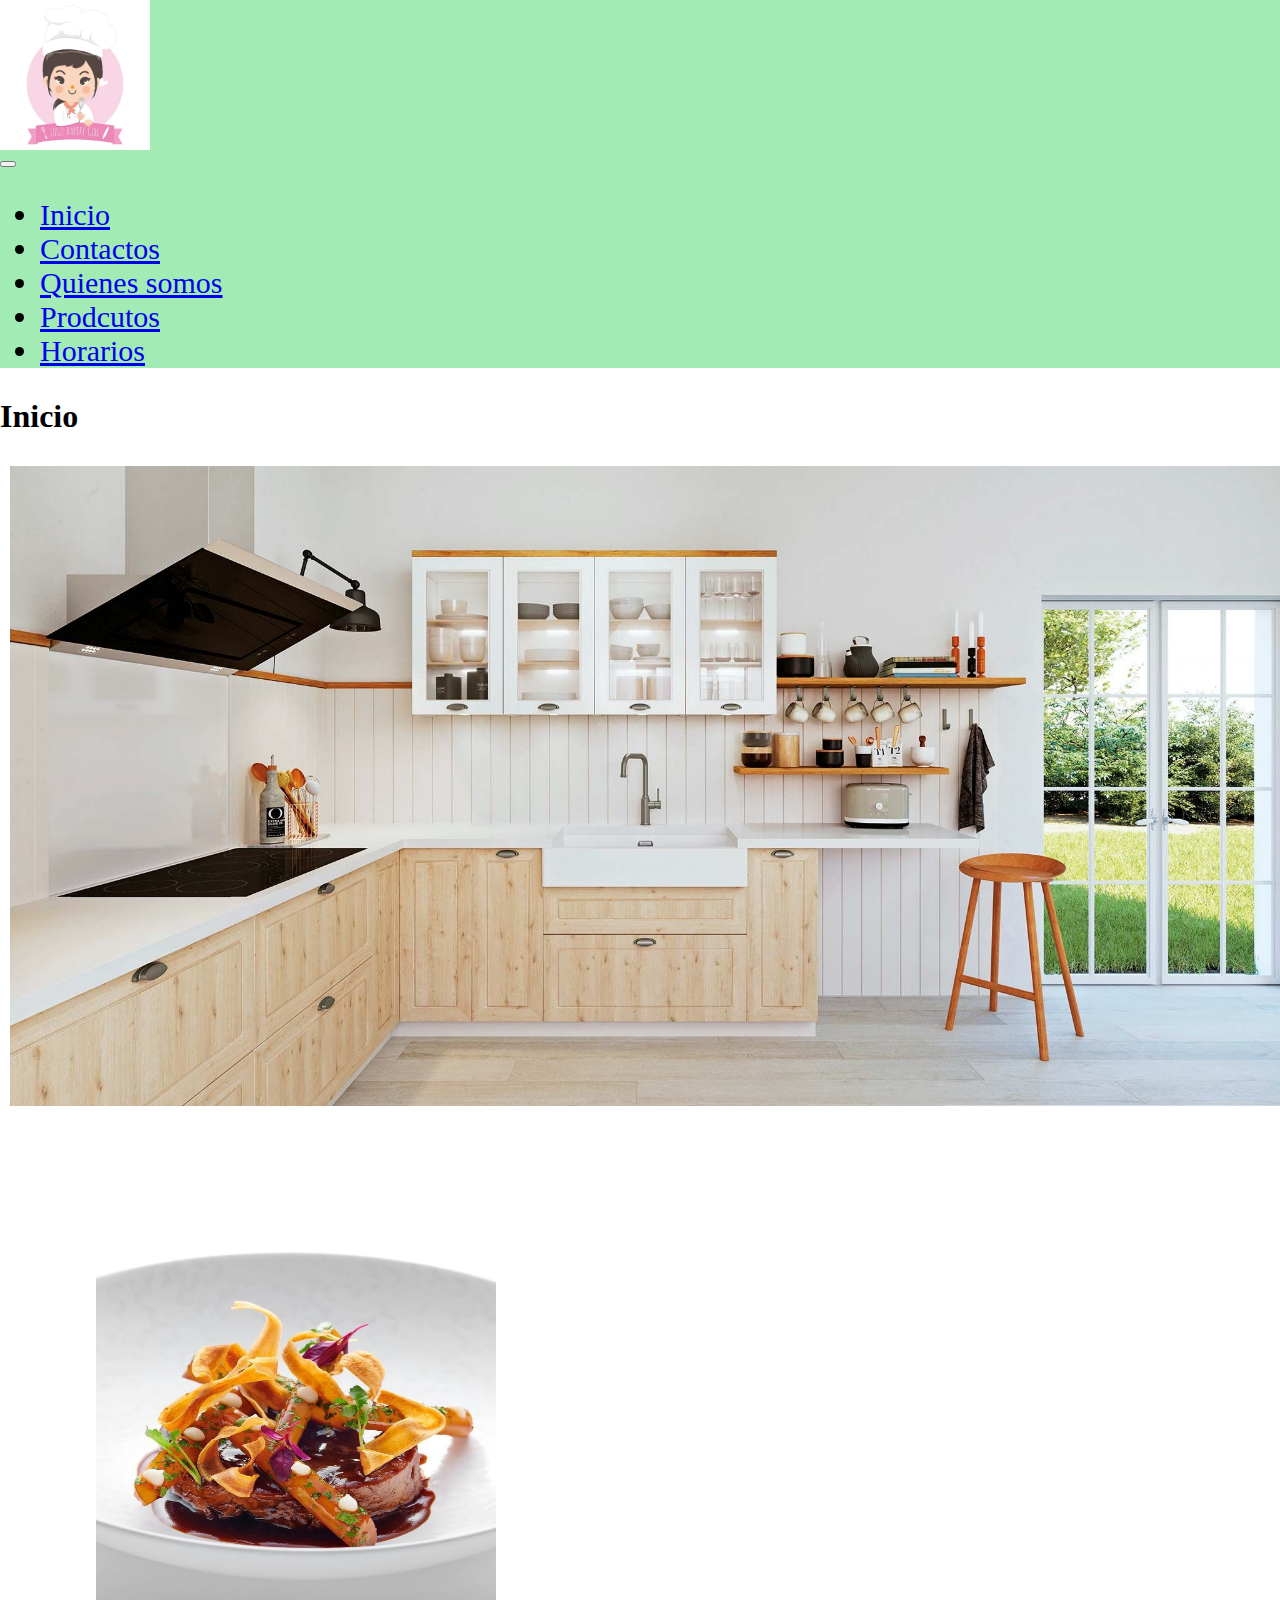
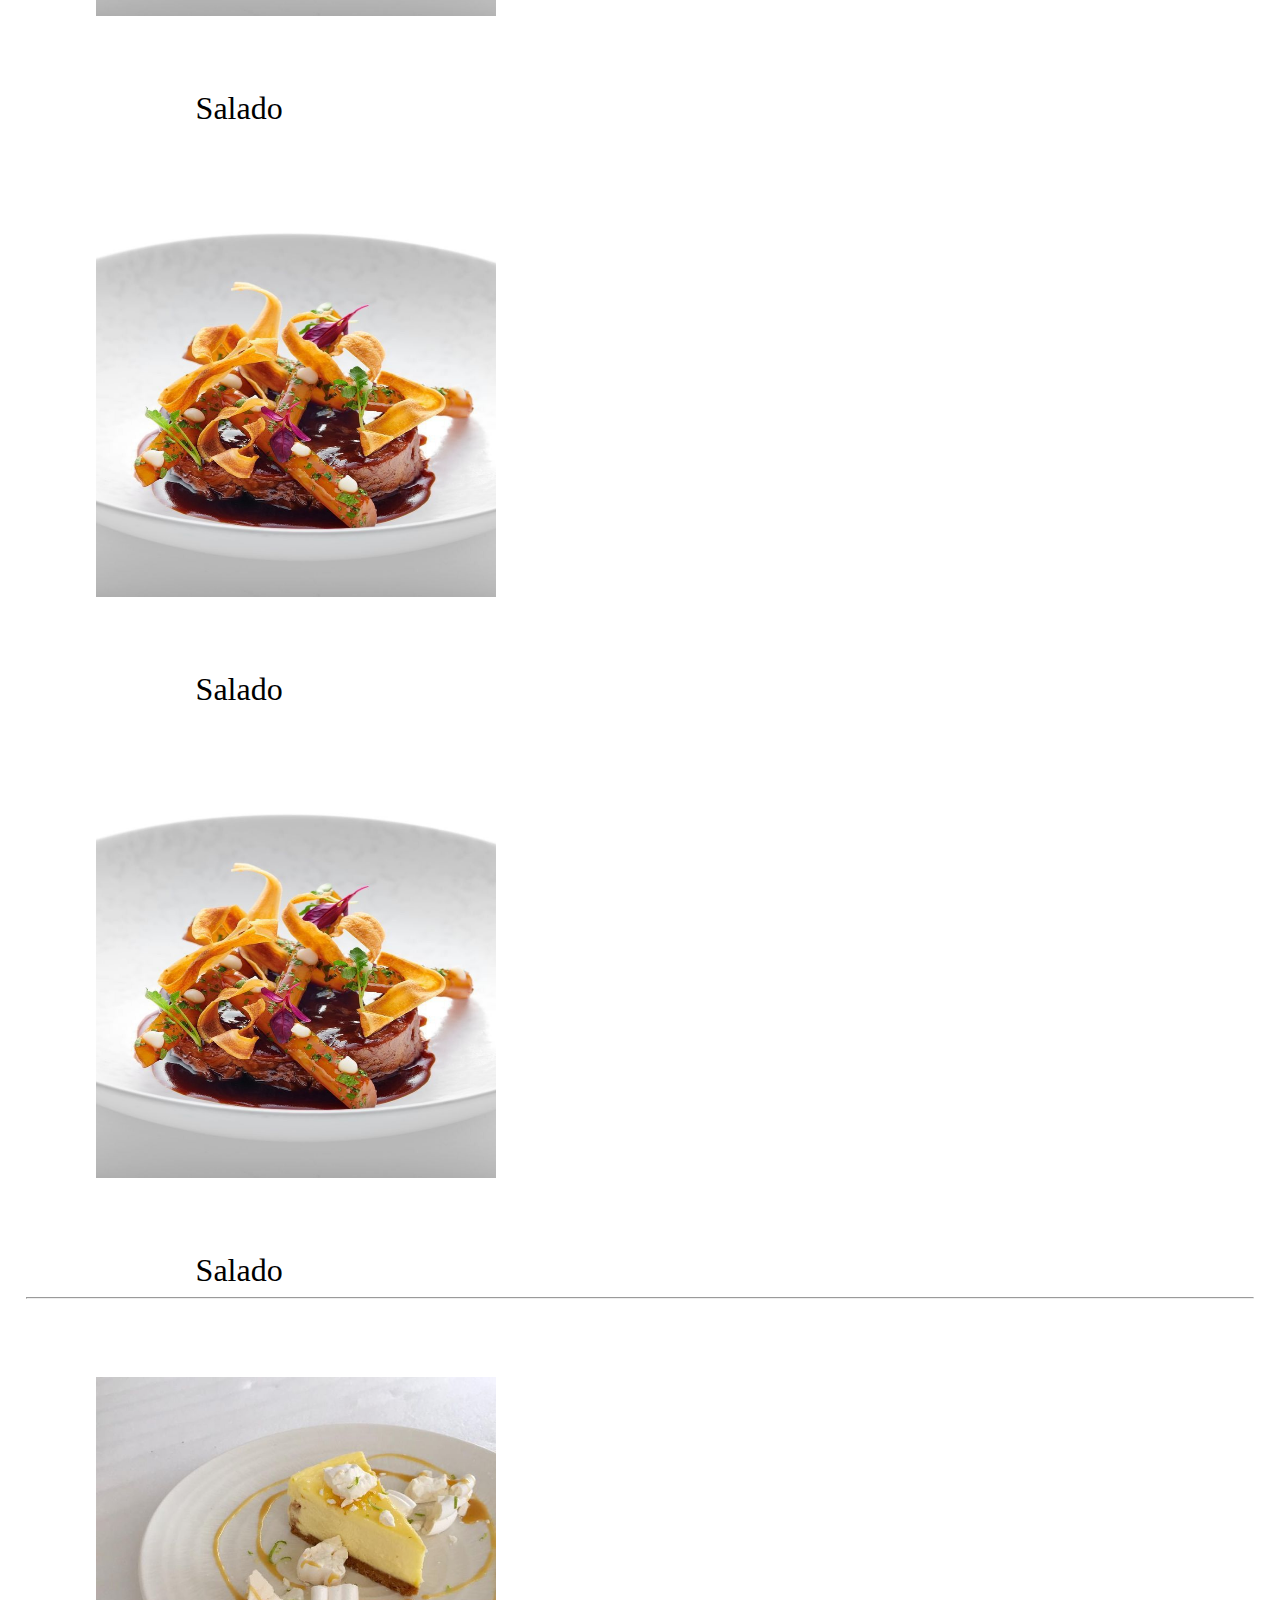
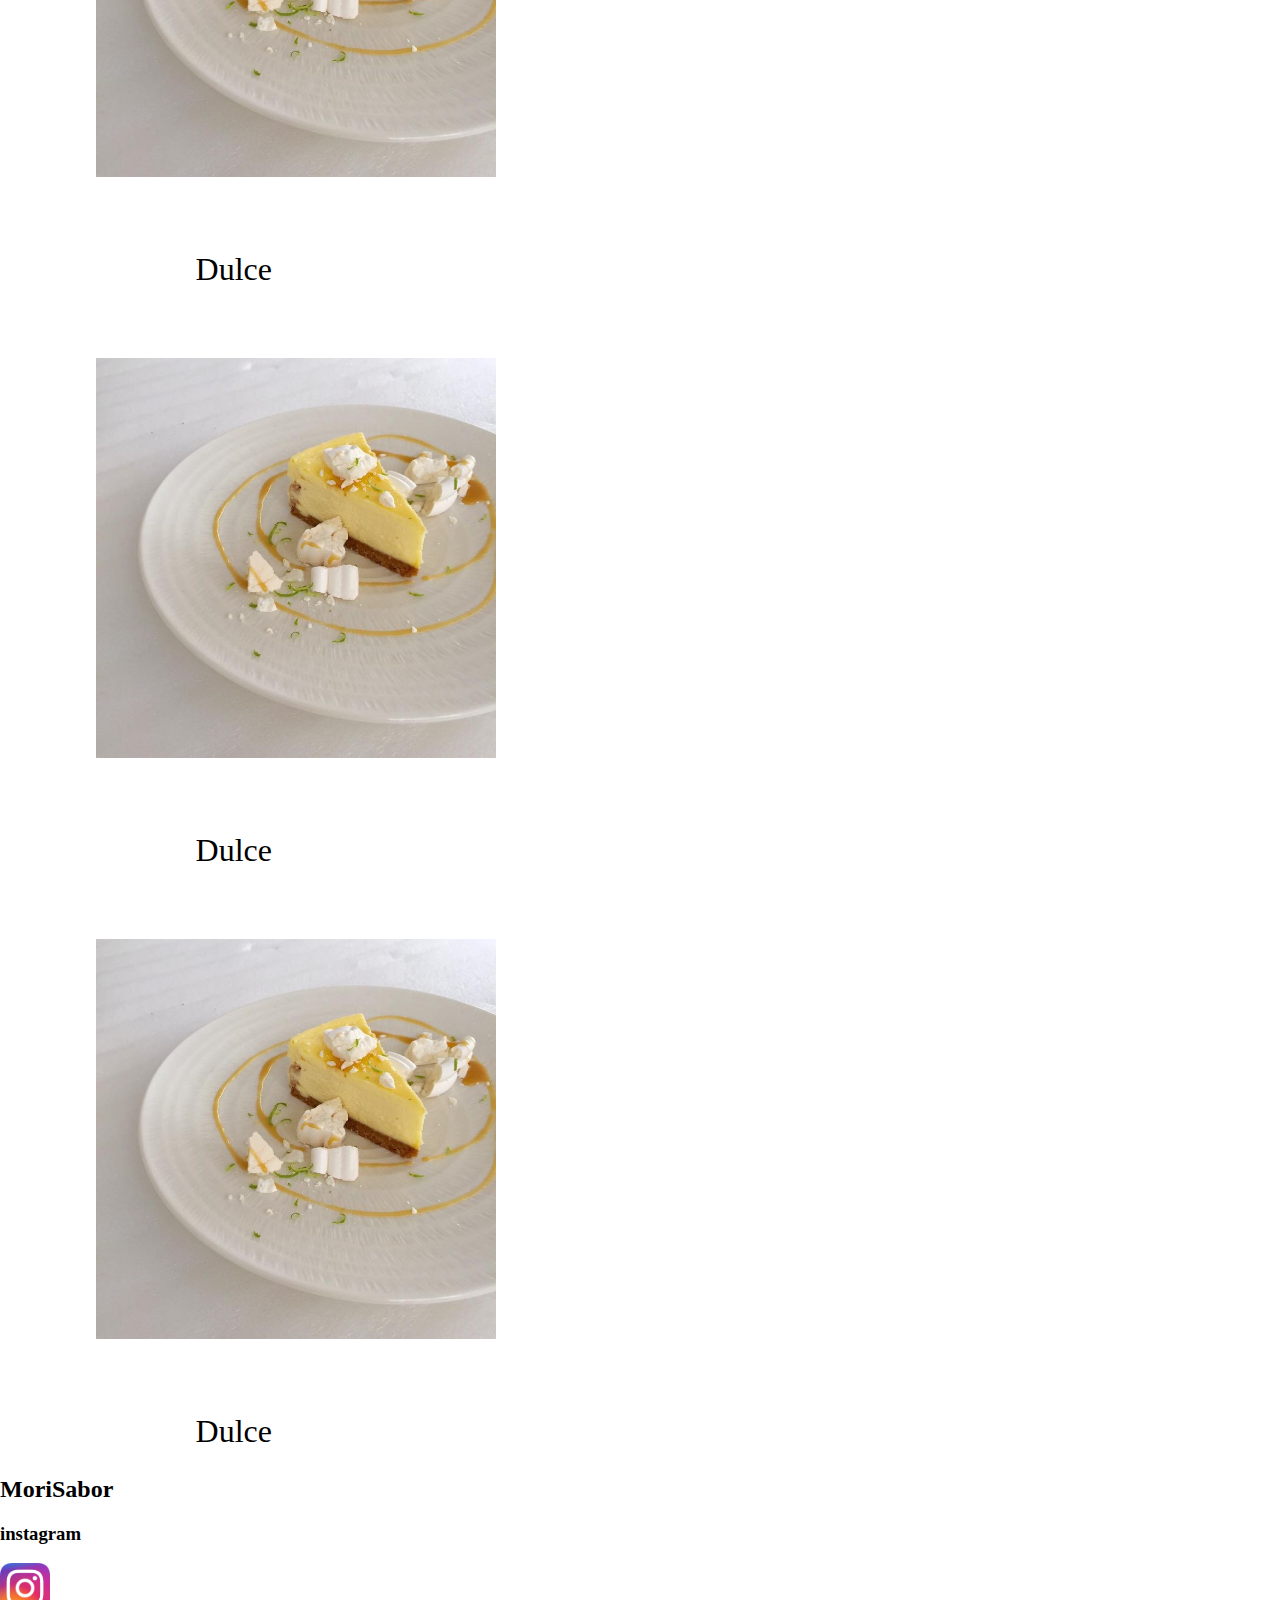
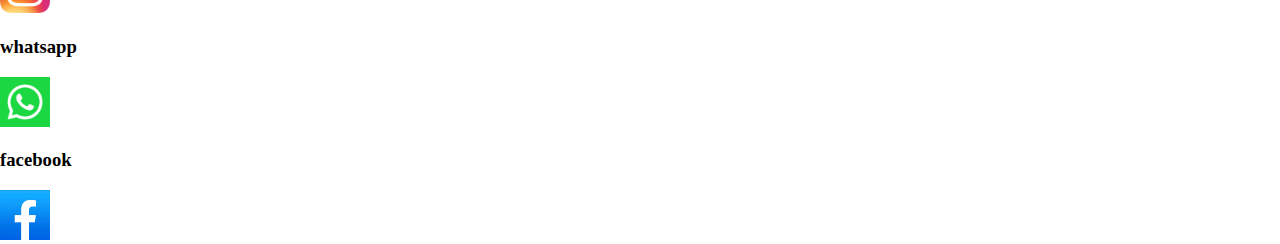
==== index.html @ 6862b0fa "subida segunda_entrega" ====
<!DOCTYPE html>
<html lang="en">
<head>
	<meta charset="UTF-8">
	<meta http-equiv="X-UA-Compatible" content="IE=edge">
	<meta name="viewport" content="width=device-width, initial-scale=1.0">
	<title>MoriSabor</title>
	<link href="https://cdn.jsdelivr.net/npm/bootstrap@5.3.0-alpha1/dist/css/bootstrap.min.css" rel="stylesheet" integrity="sha384-GLhlTQ8iRABdZLl6O3oVMWSktQOp6b7In1Zl3/Jr59b6EGGoI1aFkw7cmDA6j6gD" crossorigin="anonymous">

	<link rel="icon" href="./imagenes/logo3.jpg">
	<link rel="stylesheet" href="moding.css">
</head>
<body>
	<header class="conteiner">
		<nav class="navbar navbar-expand-lg bg-body-tertiary">
			<div class="container-fluid">
			  <a class="navbar-brand" href="#"><img src="./imagenes/logo3.jpg" alt="MoriSabor" class="icono"></a>
			  <button class="navbar-toggler" type="button" data-bs-toggle="collapse" data-bs-target="#navbarSupportedContent" aria-controls="navbarSupportedContent" aria-expanded="false" aria-label="Toggle navigation">
				<span class="navbar-toggler-icon"></span>
			  </button>
			  <div class="collapse navbar-collapse" id="navbarSupportedContent">
				<ul class="navbar-nav me-auto mb-2 mb-lg-0">
				  <li class="nav-item">
					<a class="nav-link active" aria-current="page" href="index.html">Inicio</a>
				  </li>
				  <li class="nav-item">
					<a class="nav-link active" aria-current="page" href="contactos.html">Contactos</a>
				  </li>
				  <li class="nav-item">
					<a class="nav-link active" aria-current="page" href="#">Quienes somos</a>
				  </li>
				  <li class="nav-item">
					<a class="nav-link active" aria-current="page" href="productos.html">Prodcutos</a>
				  </li>
				  <li class="nav-item">
					<a class="nav-link active" aria-current="page" href="horarios.html">Horarios</a>
				  </li>
	
				</ul>
			  </div>
			</div>
		  </nav>
	</header>
	<div class="container">
		<h1>Inicio</h1>
	</div>
	<div class="container">
		<img src="imagenes/cocina .jpg"   class="imagen_inicio" alt="cocina"  class="row" >
	</div>
	<div class="container">
	<article class="row">
	    <section class="col">
			<img src="./imagenes/salado.jpg" alt="saladitos" class="imagen"><br>
			<a href="./productos.html#salado" class="texto">Salado</a>
		</section>
		<section class="col">
			<img src="./imagenes/salado.jpg" alt="saladitos" class="imagen"><br>
			<a href="./productos.html#salado" class="texto">Salado</a>
		</section>
		<section class="col">
			<img src="./imagenes/salado.jpg" alt="saladitos" class="imagen"><br>
			<a href="./productos.html#salado" class="texto">Salado</a>
		</section>
		<hr>
		<section class="col">
			<img src="./imagenes/laquequeriamorita.jpg" alt="dulces" class="imagen"><br>
			<a href="./productos.html#dulce" class="texto">Dulce</a>
		</section>
		<section class="col">
			<img src="./imagenes/laquequeriamorita.jpg" alt="dulces" class="imagen"><br>
			<a href="./productos.html#dulce" class="texto">Dulce</a>
		</section>
		<section class="col">
			<img src="./imagenes/laquequeriamorita.jpg" alt="dulces" class="imagen"><br>
			<a href="./productos.html#dulce" class="texto">Dulce</a>
		</section>
	</article>
    </div>
    <div class="container-fluid">
	<footer class="row bg-dark text-white" >
		<div class="col-sm-12 col-md-6 col-lg-3">
			<h2>MoriSabor</h2>
		</div>
		<div class="col-sm-12 col-md-6 col-lg-3">
			<h3>instagram</h3>
			<a href="#"><img src="imagenes/logoig.jpg" alt=""  class="icofooter"></a>
		</div>
		<div class="col-sm-12 col-md-6 col-lg-3">
			<h3>whatsapp</h3>
			<a href="#"><img src="imagenes/logowp.jpg" alt="" class="icofooter"></a>
		</div>
		<div class="col-sm-12 col-md-6 col-lg-3">
			<h3>facebook</h3>
			<a href="#"><img src="imagenes/logoface.jpg" alt=""class="icofooter"></a>
		</div>
		
	</footer>
    </div>
    <script src="https://cdn.jsdelivr.net/npm/bootstrap@5.3.0-alpha1/dist/js/bootstrap.bundle.min.js" integrity="sha384-w76AqPfDkMBDXo30jS1Sgez6pr3x5MlQ1ZAGC+nuZB+EYdgRZgiwxhTBTkF7CXvN" crossorigin="anonymous"></script>

</body>
</htmsm
---- moding.css ----
body{
    
    background-color: white;
    margin: 0%;
    
}
article{
    margin: 2%;
}
.flex{
    display: flex;
}
.block{
    display: block;
}
header{
    background-color: rgb(162,235,181) ;
}
header img{
    display: flex;
    width: 7%;
}
.margin_titulo{
    padding:1%;
}
header nav ul{
    font-size: 30px;
}
.ancho{
    padding-right: 40px;
    font-size: 200%;
}
.link{
    text-decoration: none;
    color: black;
}
.texto{
    text-align: center;
    margin-left: 170px;
    text-decoration: none;
    font-size: 200%;
    color: black;

}
article{
    justify-content: center;
}
.imagen{
    width: 400px;
    height: 400px;
    padding: 70px;
    

}


.texto_contacto{
    font-weight: bold;
    
    
}
.texto_quienes_somos{
    font-weight: bold;
    font-size: 140%;
    text-align: center;
    
    
}
.section_quienes{
    width: 200px;
    height: 400px;
    border: solid 10px rgb(162,235,181);
    overflow: hidden;
}
.producto_imagen{
    width: 300px;
    height: 300px;
    align-items: column;
    
}
.contenedor_columnas{
    width: 100%;
    height: 100%;
    margin:auto;
}
.columnax2{
    width: 40%;
    float: left;
}
.columnax2 p,.letra_horario{
    font-size: 100%;
    font-weight: bold;
}
.tamanio{
    width: 30%;
    height: auto;
    border: solid 10px rgb(162,235,181);
}
.imagen_inicio{
    width: 100%;
    height: 100%;
    padding: 10px;
    align-items: center;
}
.icono{
    width: 150px;
}
.icofooter{
    width: 50px;
    height: 50px;
    
    align-items: center;
}
.img_grilla{
    width: 500px;
    height: 300px;
    position: absolute;
    top: 40%;
    right: 30%;
}
@media (max-width: 1200px){
    .img_grilla{
        display: none;
        display: block;
        position: relative;
        margin: 5px;
        left: 0%;
    }

}
@media (max-width: 600px){
    .img_grilla{
        display: none;
    }
}
.grilla{
    display: grid;
    grid-template-areas: 
    "item1 item1 item2"
    "item3 item4 item4"
    "item3 item5 item5";
    grid-template-columns: 100px auto 75px;
    grid-template-rows: 120px auto 40px;
    height: 100vh;
    gap: 10px;
    
}
div#item1{
    grid-area:item1;
    background-color: powderblue;
}
div#item2{
    grid-area:item2;
    background-color: powderblue;
}
div#item3{
    grid-area:item3;
    background-color: powderblue;
}
div#item4{
    grid-area:item4;
    background-color: powderblue;
}
div#item5{
    grid-area:item5;
    background-color: powderblue;
}
.borde{
    border: 1px solid  black;
}
.icono_quienes{
    height: 50px;
    width: 50px;
}
.icono1{
    position:absolute;
    left: 20%;
    
}
.icono2{
    position:absolute;
    left: 50%;
    
}
.icono3{
    position:absolute;
    right: 5%;
    
}
@media (max-width: 600px){
    div#item4{
        display: none;
    }
    .grilla{
        display: grid;
        grid-template-areas: 
        "item1 item1 item1"
        "item3 item2 item2"
        "item3 item5 item5";
        grid-template-columns: 100px auto 75px;
        grid-template-rows: 120px auto 40px;
        height: 100vh;
        gap: 10px;
        
    }
    
    
}
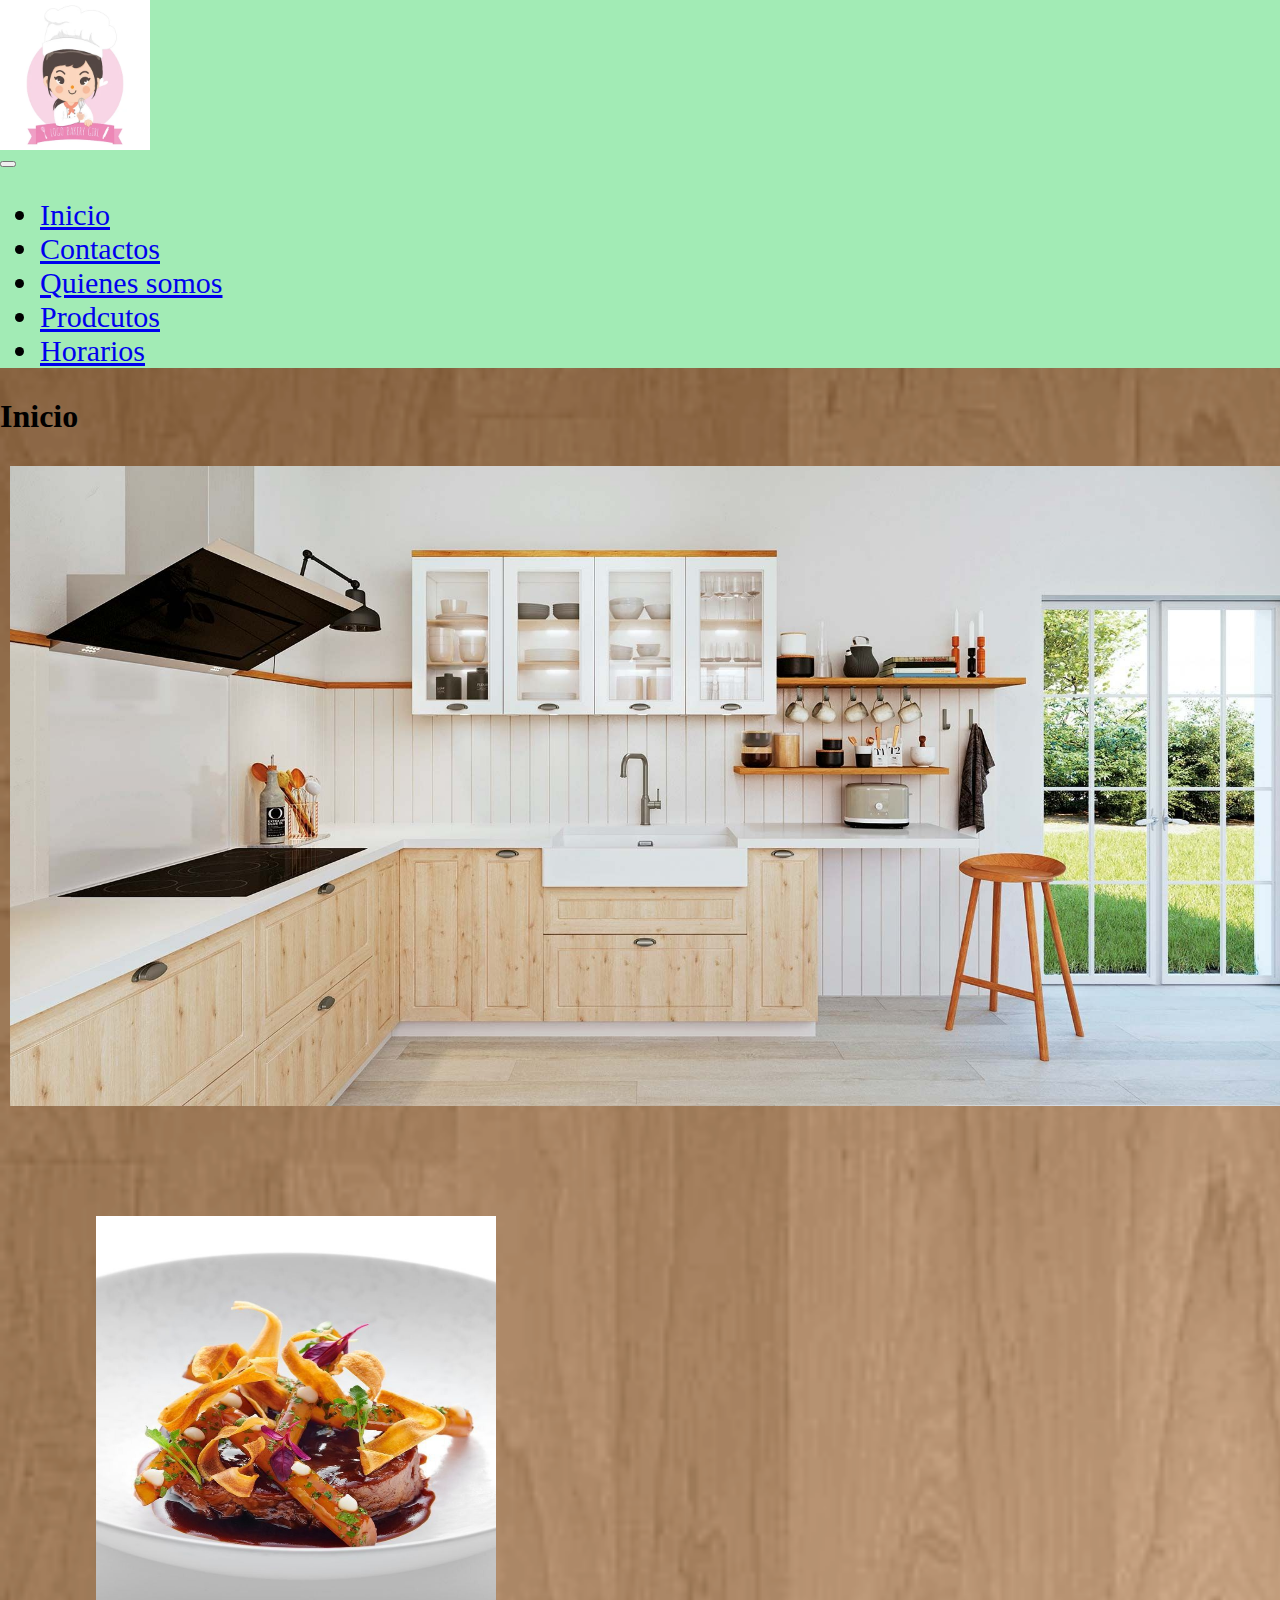
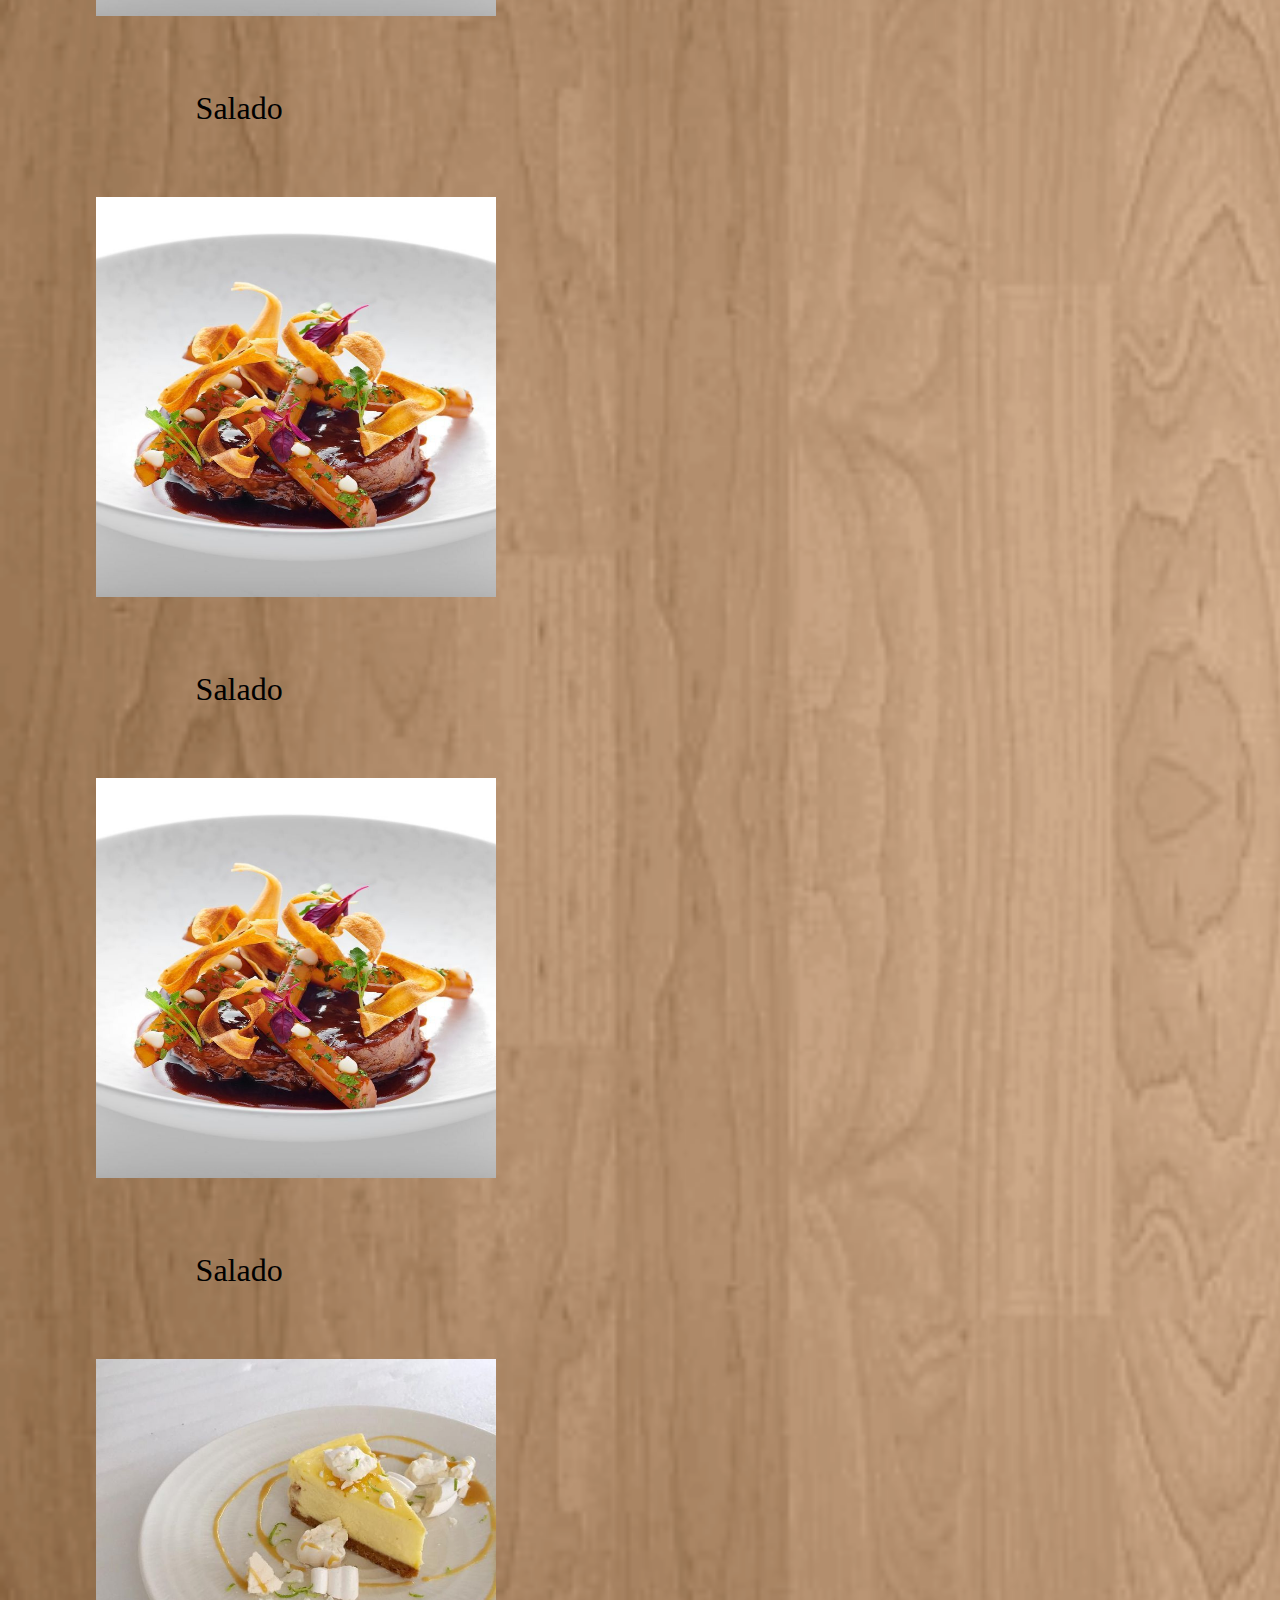
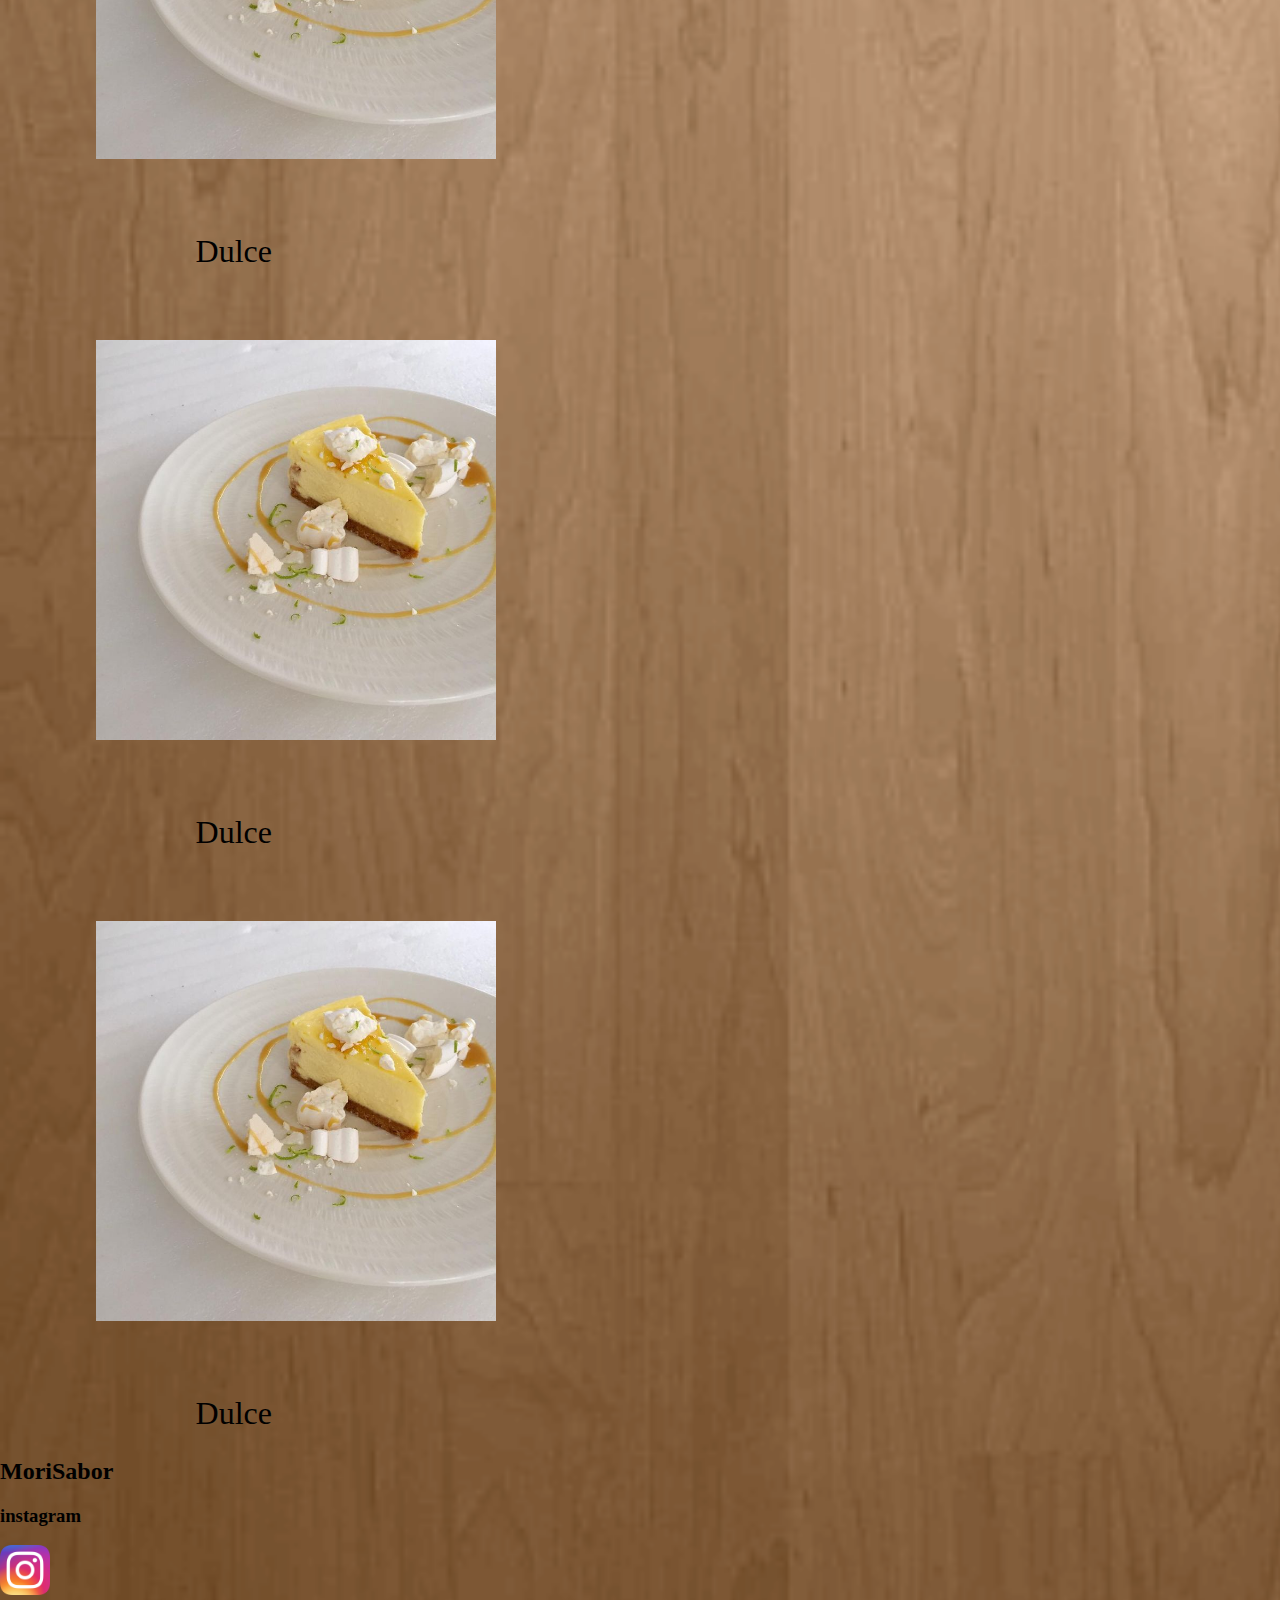
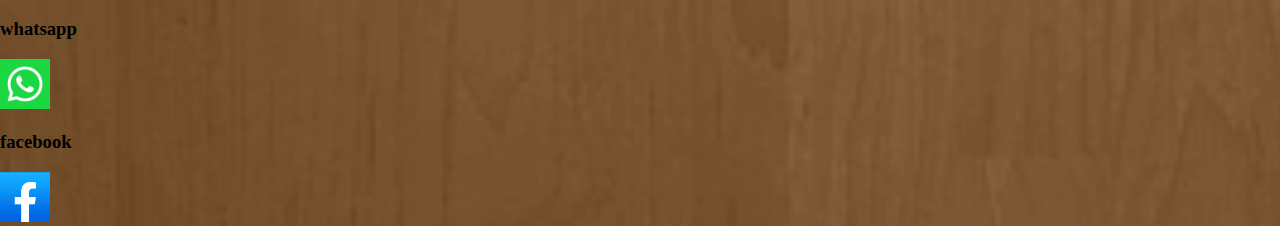
==== commit c36a351c: "actualizacion horarios" ====
--- a/index.html
+++ b/index.html
@@ -21,13 +21,13 @@
 			  <div class="collapse navbar-collapse" id="navbarSupportedContent">
 				<ul class="navbar-nav me-auto mb-2 mb-lg-0">
 				  <li class="nav-item">
-					<a class="nav-link active" aria-current="page" href="index.html">Inicio</a>
+					<a class="nav-link active" aria-current="page" href="#">Inicio</a>
 				  </li>
 				  <li class="nav-item">
 					<a class="nav-link active" aria-current="page" href="contactos.html">Contactos</a>
 				  </li>
 				  <li class="nav-item">
-					<a class="nav-link active" aria-current="page" href="#">Quienes somos</a>
+					<a class="nav-link active" aria-current="page" href="quienes_somos.html">Quienes somos</a>
 				  </li>
 				  <li class="nav-item">
 					<a class="nav-link active" aria-current="page" href="productos.html">Prodcutos</a>
@@ -61,7 +61,7 @@
 			<img src="./imagenes/salado.jpg" alt="saladitos" class="imagen"><br>
 			<a href="./productos.html#salado" class="texto">Salado</a>
 		</section>
-		<hr>
+		
 		<section class="col">
 			<img src="./imagenes/laquequeriamorita.jpg" alt="dulces" class="imagen"><br>
 			<a href="./productos.html#dulce" class="texto">Dulce</a>
--- a/moding.css
+++ b/moding.css
@@ -1,6 +1,9 @@
 body{
-    
     background-color: white;
+    background-image: url(imagenes/pasteles3.jpg);
+    background-size: cover;
+   
+
     margin: 0%;
     
 }
@@ -9,6 +12,8 @@
 }
 .flex{
     display: flex;
+    
+    
 }
 .block{
     display: block;
@@ -75,7 +80,8 @@
 .producto_imagen{
     width: 300px;
     height: 300px;
-    align-items: column;
+    display: block;
+    
     
 }
 .contenedor_columnas{
@@ -206,5 +212,23 @@
     
     
 }
-    
-    
+.p{
+    margin-top: 16px;
+}
+.p_horarios{
+    font-size: 35px;
+}
+.div_horarios{
+    margin: 5px;
+    border: 1px solid black;
+    height: 70vh;
+    width: 500vh;
+}
+.img_horarios{
+    margin-top: 5px;
+    width: 432px;
+    height: 320px;
+
+}
+
+    
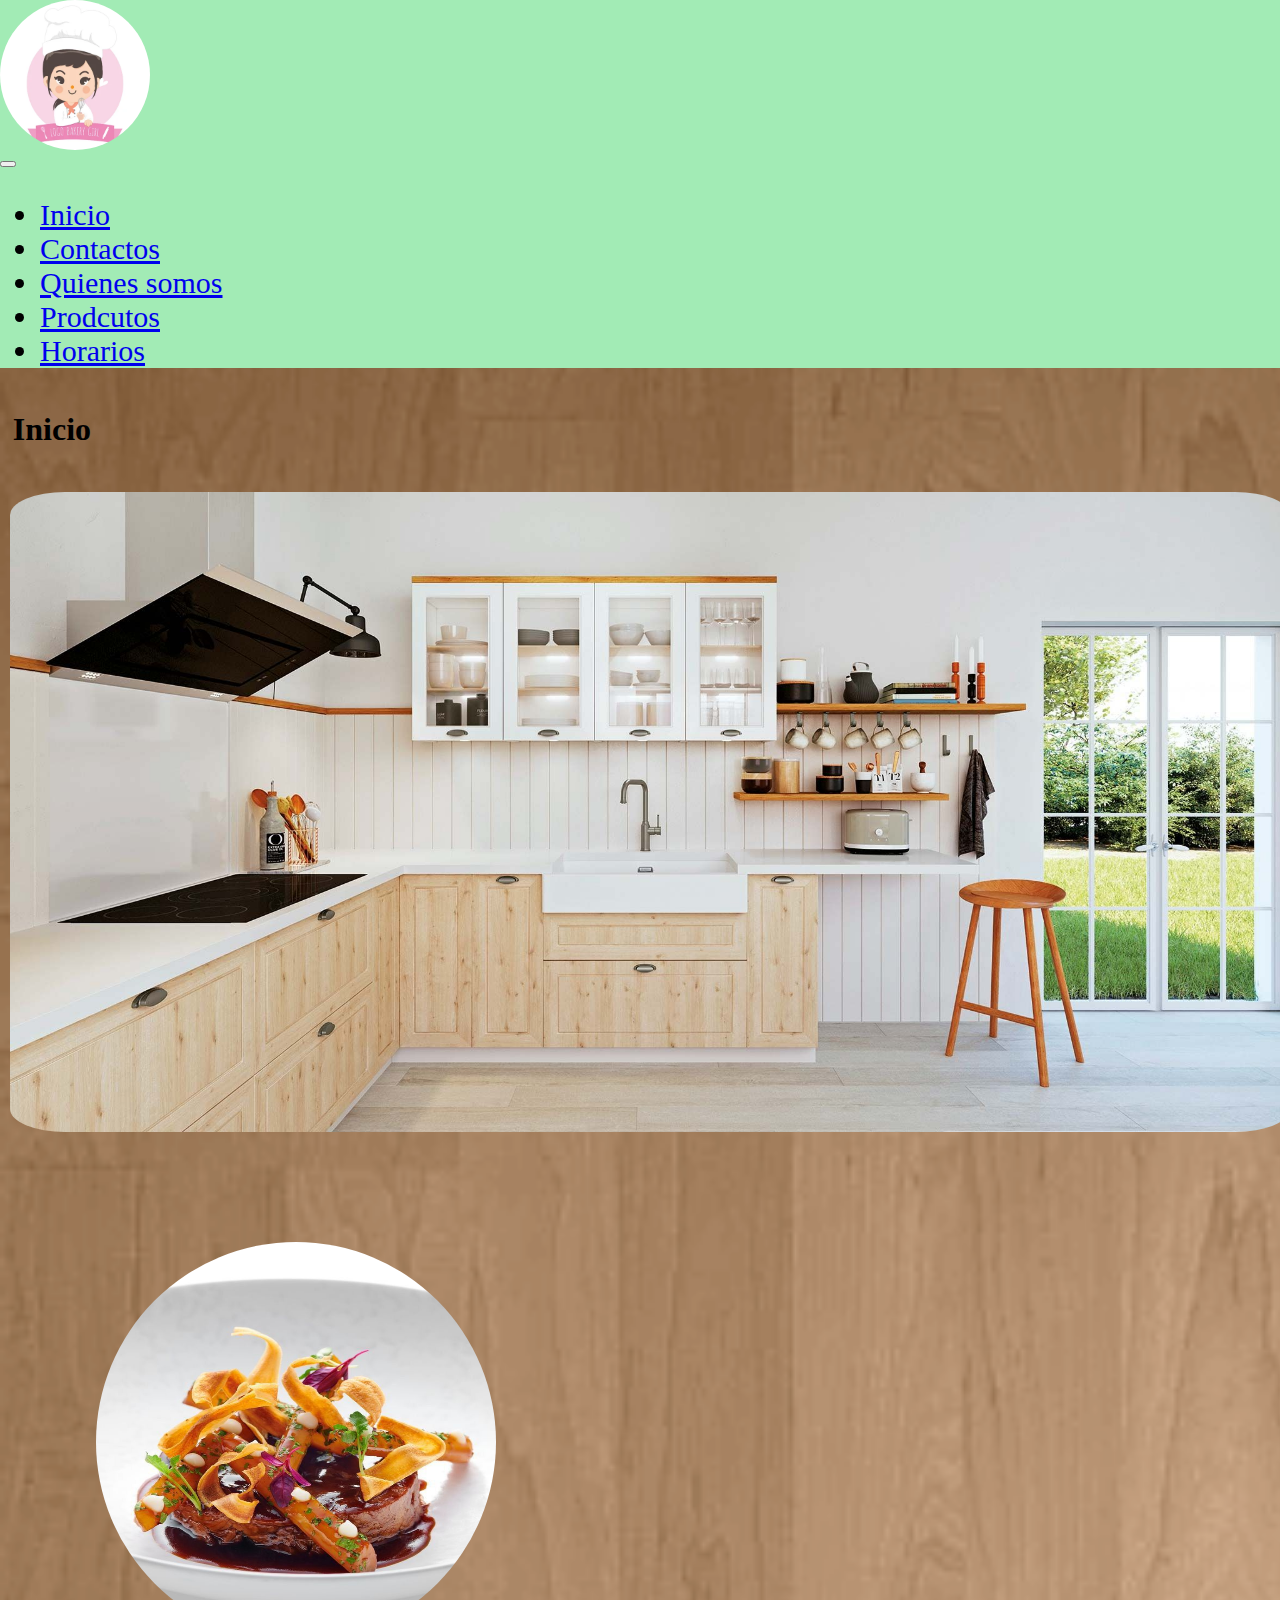
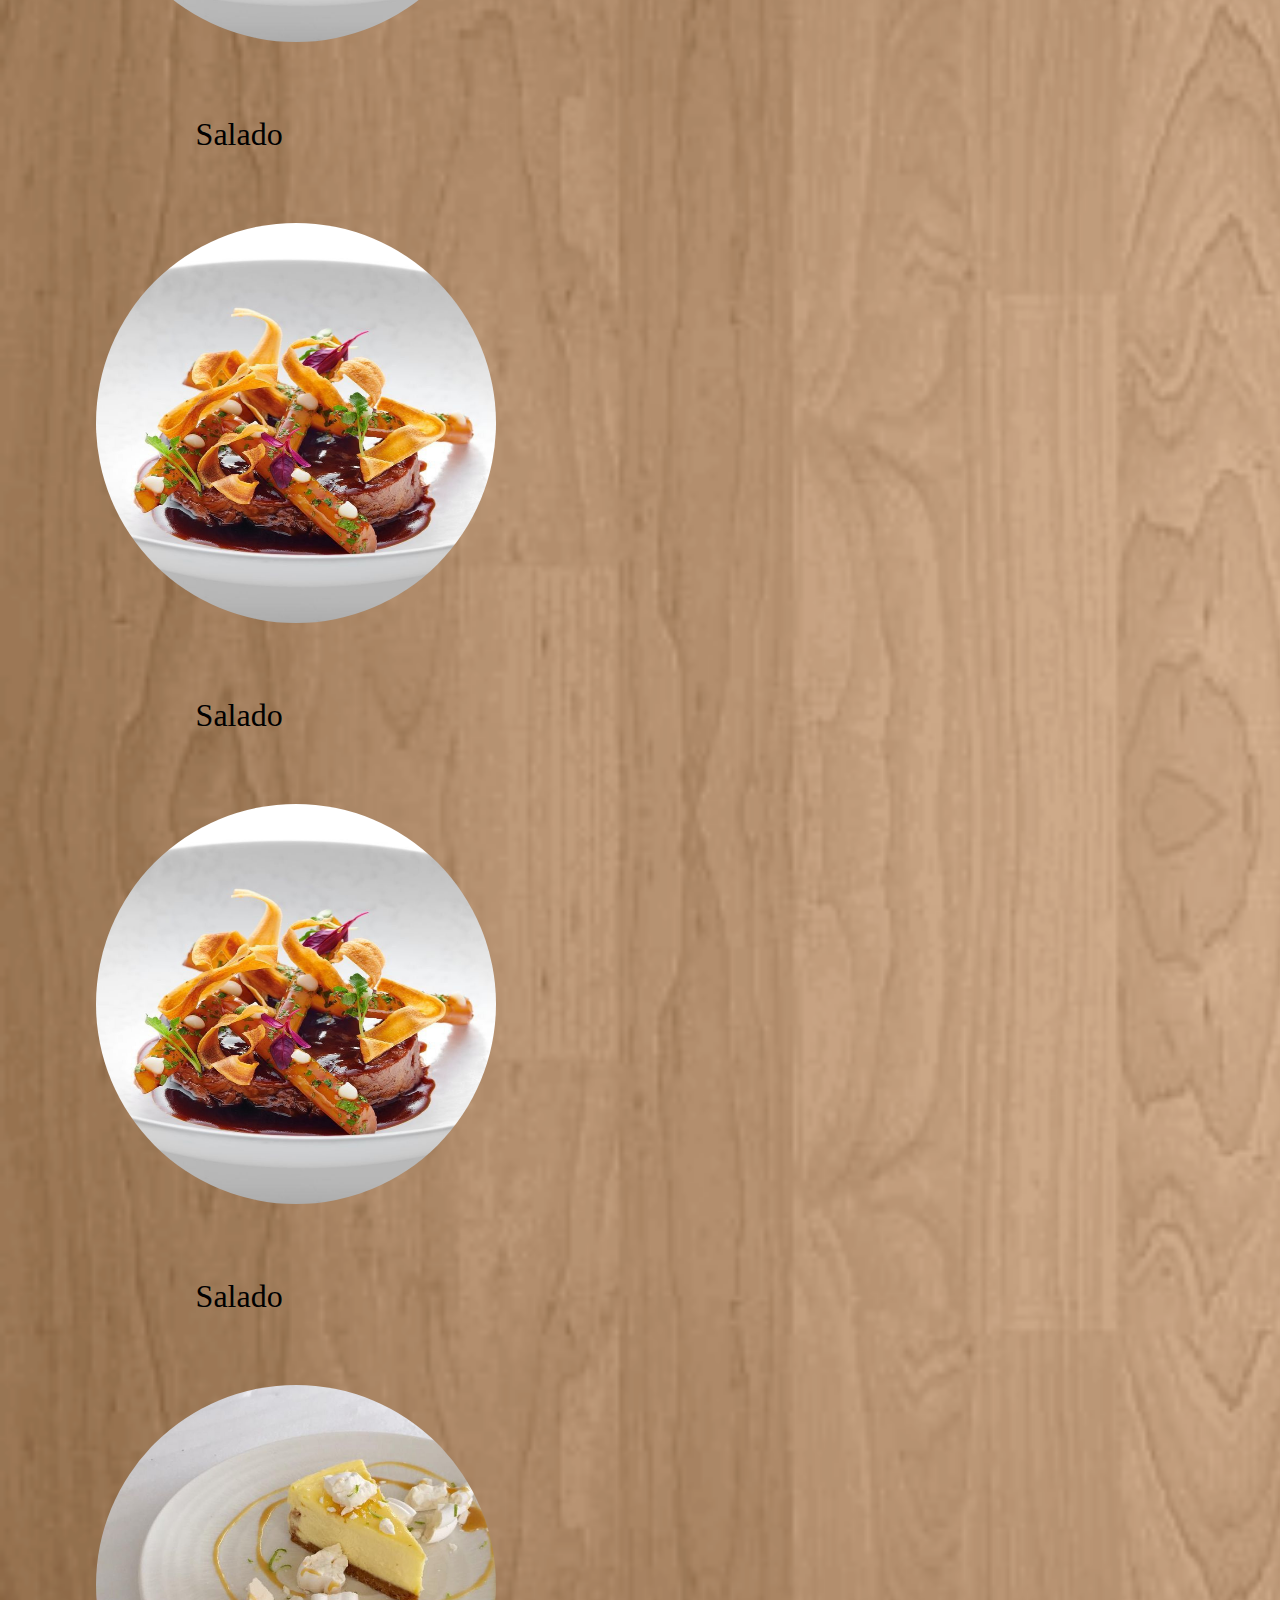
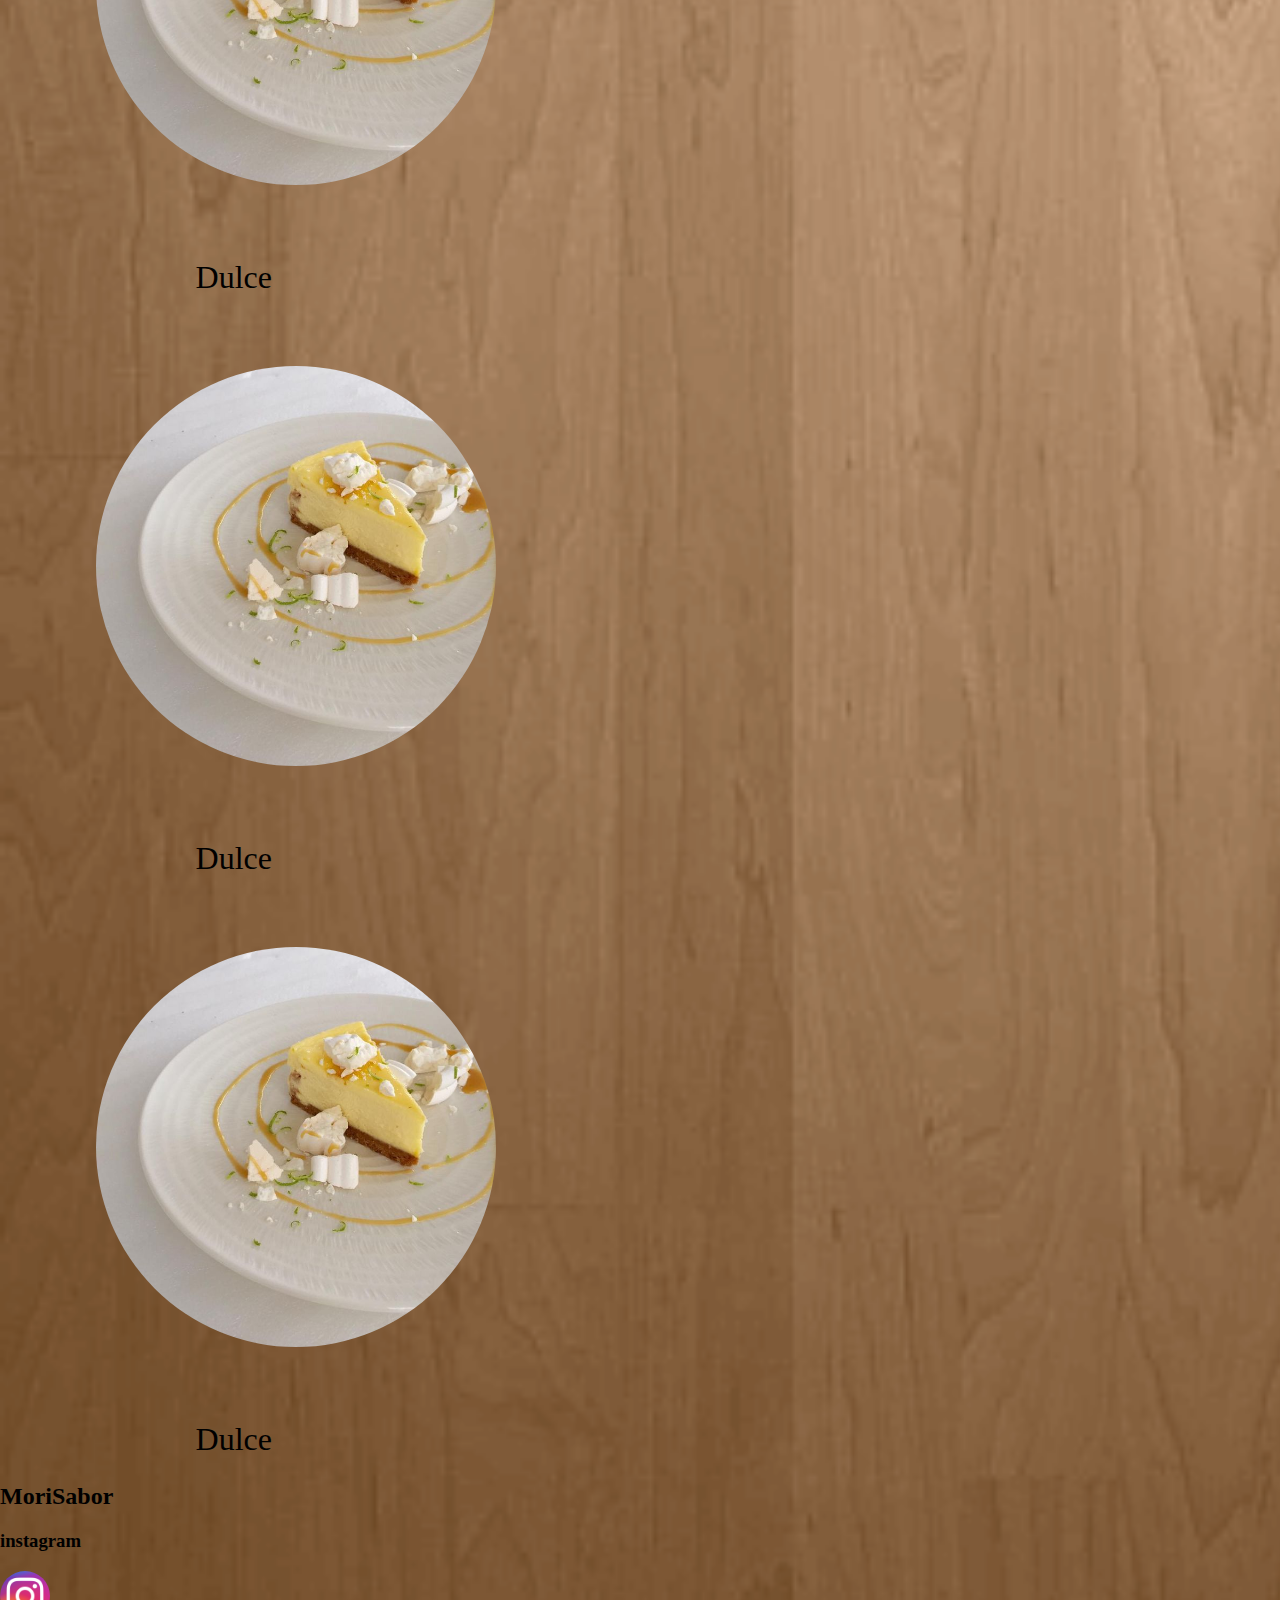
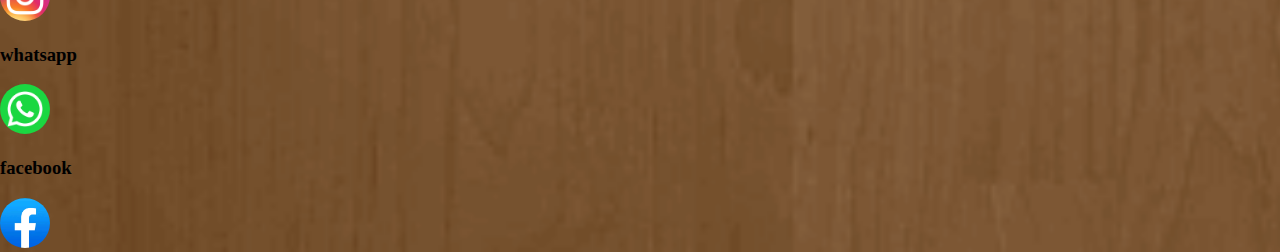
==== commit a9194d4b: "usando sass" ====
--- a/index.html
+++ b/index.html
@@ -5,10 +5,14 @@
 	<meta http-equiv="X-UA-Compatible" content="IE=edge">
 	<meta name="viewport" content="width=device-width, initial-scale=1.0">
 	<title>MoriSabor</title>
+	<meta name="description" content="MoriSabor ers un lugar para aflojar el paladar y disfrutar de nuevos sabores">
+	<meta name="keywords"  content="comida, comida salada,comida dulce,restaurantes,restaurant,postres">
+
 	<link href="https://cdn.jsdelivr.net/npm/bootstrap@5.3.0-alpha1/dist/css/bootstrap.min.css" rel="stylesheet" integrity="sha384-GLhlTQ8iRABdZLl6O3oVMWSktQOp6b7In1Zl3/Jr59b6EGGoI1aFkw7cmDA6j6gD" crossorigin="anonymous">
 
 	<link rel="icon" href="./imagenes/logo3.jpg">
-	<link rel="stylesheet" href="moding.css">
+	<link rel="stylesheet" href="css/main.css">
+
 </head>
 <body>
 	<header class="conteiner">
@@ -41,8 +45,9 @@
 			</div>
 		  </nav>
 	</header>
+	<h1 class="margin_titulo">Inicio</h1>
 	<div class="container">
-		<h1>Inicio</h1>
+		
 	</div>
 	<div class="container">
 		<img src="imagenes/cocina .jpg"   class="imagen_inicio" alt="cocina"  class="row" >
--- a/css/main.css
+++ b/css/main.css
@@ -0,0 +1,257 @@
+body {
+  background-color: white;
+  background-image: url(../imagenes/pasteles3.jpg);
+  background-size: cover;
+  margin: 0%;
+}
+
+article {
+  margin: 2%;
+}
+
+.flex {
+  display: flex;
+}
+
+.block {
+  display: block;
+}
+
+header {
+  background-color: rgb(162, 235, 181);
+}
+
+header img {
+  display: flex;
+  width: 7%;
+}
+
+.margin_titulo {
+  padding: 1%;
+}
+
+header nav ul {
+  font-size: 30px;
+}
+
+.ancho {
+  padding-right: 40px;
+  font-size: 200%;
+}
+
+.link {
+  text-decoration: none;
+  color: black;
+}
+
+.texto {
+  text-align: center;
+  margin-left: 170px;
+  text-decoration: none;
+  font-size: 200%;
+  color: black;
+}
+
+article {
+  justify-content: center;
+}
+
+.imagen {
+  width: 400px;
+  height: 400px;
+  padding: 70px;
+}
+
+.texto_contacto {
+  font-weight: bold;
+}
+
+.texto_quienes_somos {
+  font-weight: bold;
+  font-size: 140%;
+  text-align: center;
+}
+
+.section_quienes {
+  width: 200px;
+  height: 400px;
+  border: solid 10px rgb(162, 235, 181);
+  overflow: hidden;
+}
+
+.producto_imagen {
+  width: 300px;
+  height: 300px;
+  display: block;
+}
+
+.contenedor_columnas {
+  width: 100%;
+  height: 100%;
+  margin: auto;
+}
+
+.columnax2 {
+  width: 40%;
+  float: left;
+}
+
+.columnax2 p, .letra_horario {
+  font-size: 100%;
+  font-weight: bold;
+}
+
+.tamanio {
+  width: 30%;
+  height: auto;
+  border: solid 10px rgb(162, 235, 181);
+}
+
+.imagen_inicio {
+  width: 100%;
+  height: 100%;
+  padding: 10px;
+  align-items: center;
+}
+
+.icono {
+  width: 150px;
+}
+
+.icofooter {
+  width: 50px;
+  height: 50px;
+  align-items: center;
+}
+
+.img_grilla {
+  width: 500px;
+  height: 300px;
+  position: absolute;
+  top: 40%;
+  right: 30%;
+}
+
+@media (max-width: 1200px) {
+  .img_grilla {
+    display: none;
+    display: block;
+    position: relative;
+    margin: 5px;
+    left: 0%;
+  }
+}
+@media (max-width: 600px) {
+  .img_grilla {
+    display: none;
+  }
+}
+.grilla {
+  display: grid;
+  grid-template-areas: "item1 item1 item2" "item3 item4 item4" "item3 item5 item5";
+  grid-template-columns: 100px auto 75px;
+  grid-template-rows: 120px auto 40px;
+  height: 100vh;
+  gap: 10px;
+}
+
+div#item1 {
+  grid-area: item1;
+  background-color: powderblue;
+}
+
+div#item2 {
+  grid-area: item2;
+  background-color: powderblue;
+}
+
+div#item3 {
+  grid-area: item3;
+  background-color: powderblue;
+}
+
+div#item4 {
+  grid-area: item4;
+  background-color: powderblue;
+}
+
+div#item5 {
+  grid-area: item5;
+  background-color: powderblue;
+}
+
+.borde {
+  border: 1px solid black;
+}
+
+.icono_quienes {
+  height: 50px;
+  width: 50px;
+}
+
+.icono1 {
+  position: absolute;
+  left: 20%;
+}
+
+.icono2 {
+  position: absolute;
+  left: 50%;
+}
+
+.icono3 {
+  position: absolute;
+  right: 5%;
+}
+
+@media (max-width: 600px) {
+  div#item4 {
+    display: none;
+  }
+  .grilla {
+    display: grid;
+    grid-template-areas: "item1 item1 item1" "item3 item2 item2" "item3 item5 item5";
+    grid-template-columns: 100px auto 75px;
+    grid-template-rows: 120px auto 40px;
+    height: 100vh;
+    gap: 10px;
+  }
+}
+.p {
+  margin-top: 16px;
+}
+
+.p_horarios {
+  font-size: 25px;
+}
+
+.div_horarios {
+  margin: 5px;
+  border: 1px solid black;
+  height: 70vh;
+  width: 500vh;
+}
+
+.img_horarios {
+  margin-top: 5px;
+  width: 432px;
+  height: 320px;
+}
+
+img {
+  border-radius: 50%;
+}
+
+.imagen_inicio {
+  border-radius: 5%;
+}
+
+.img_grilla {
+  border-radius: 5%;
+}
+
+.icono_quienes {
+  border-radius: 0%;
+}
+
+/*# sourceMappingURL=main.css.map */
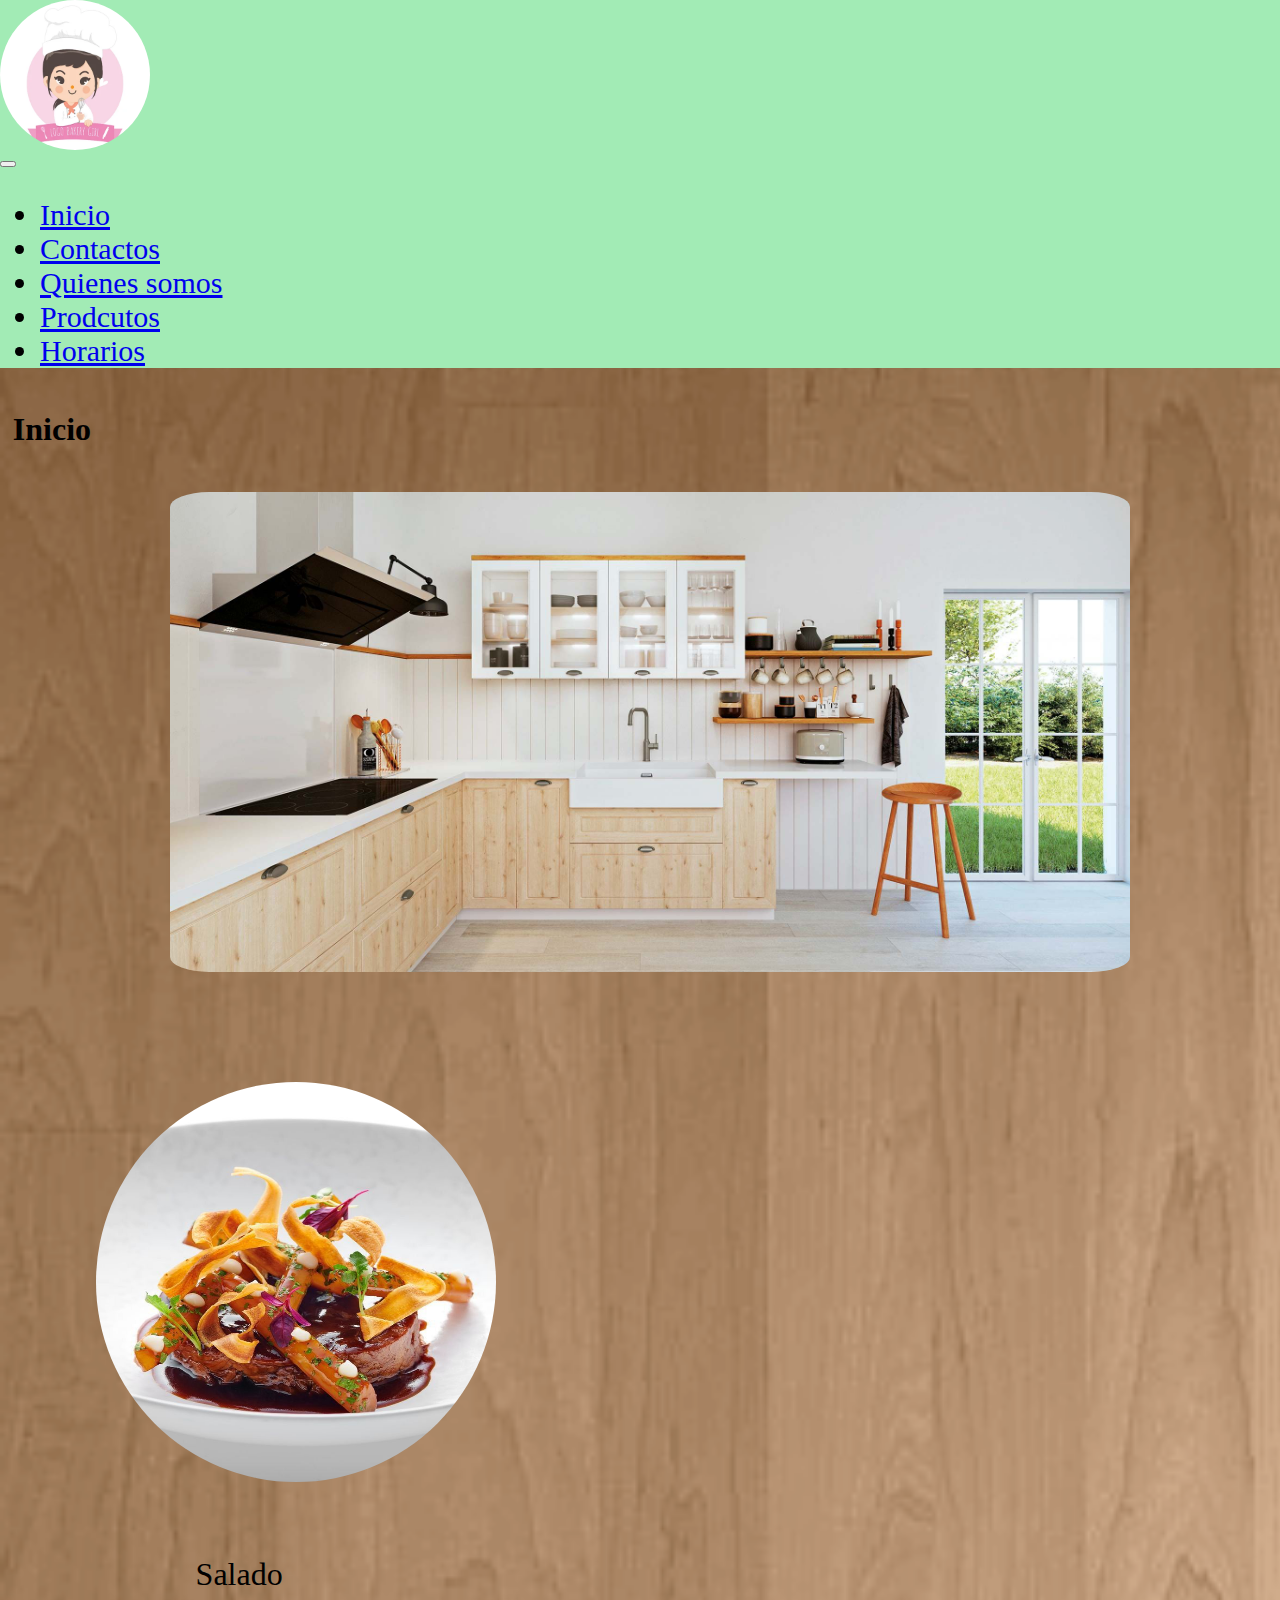
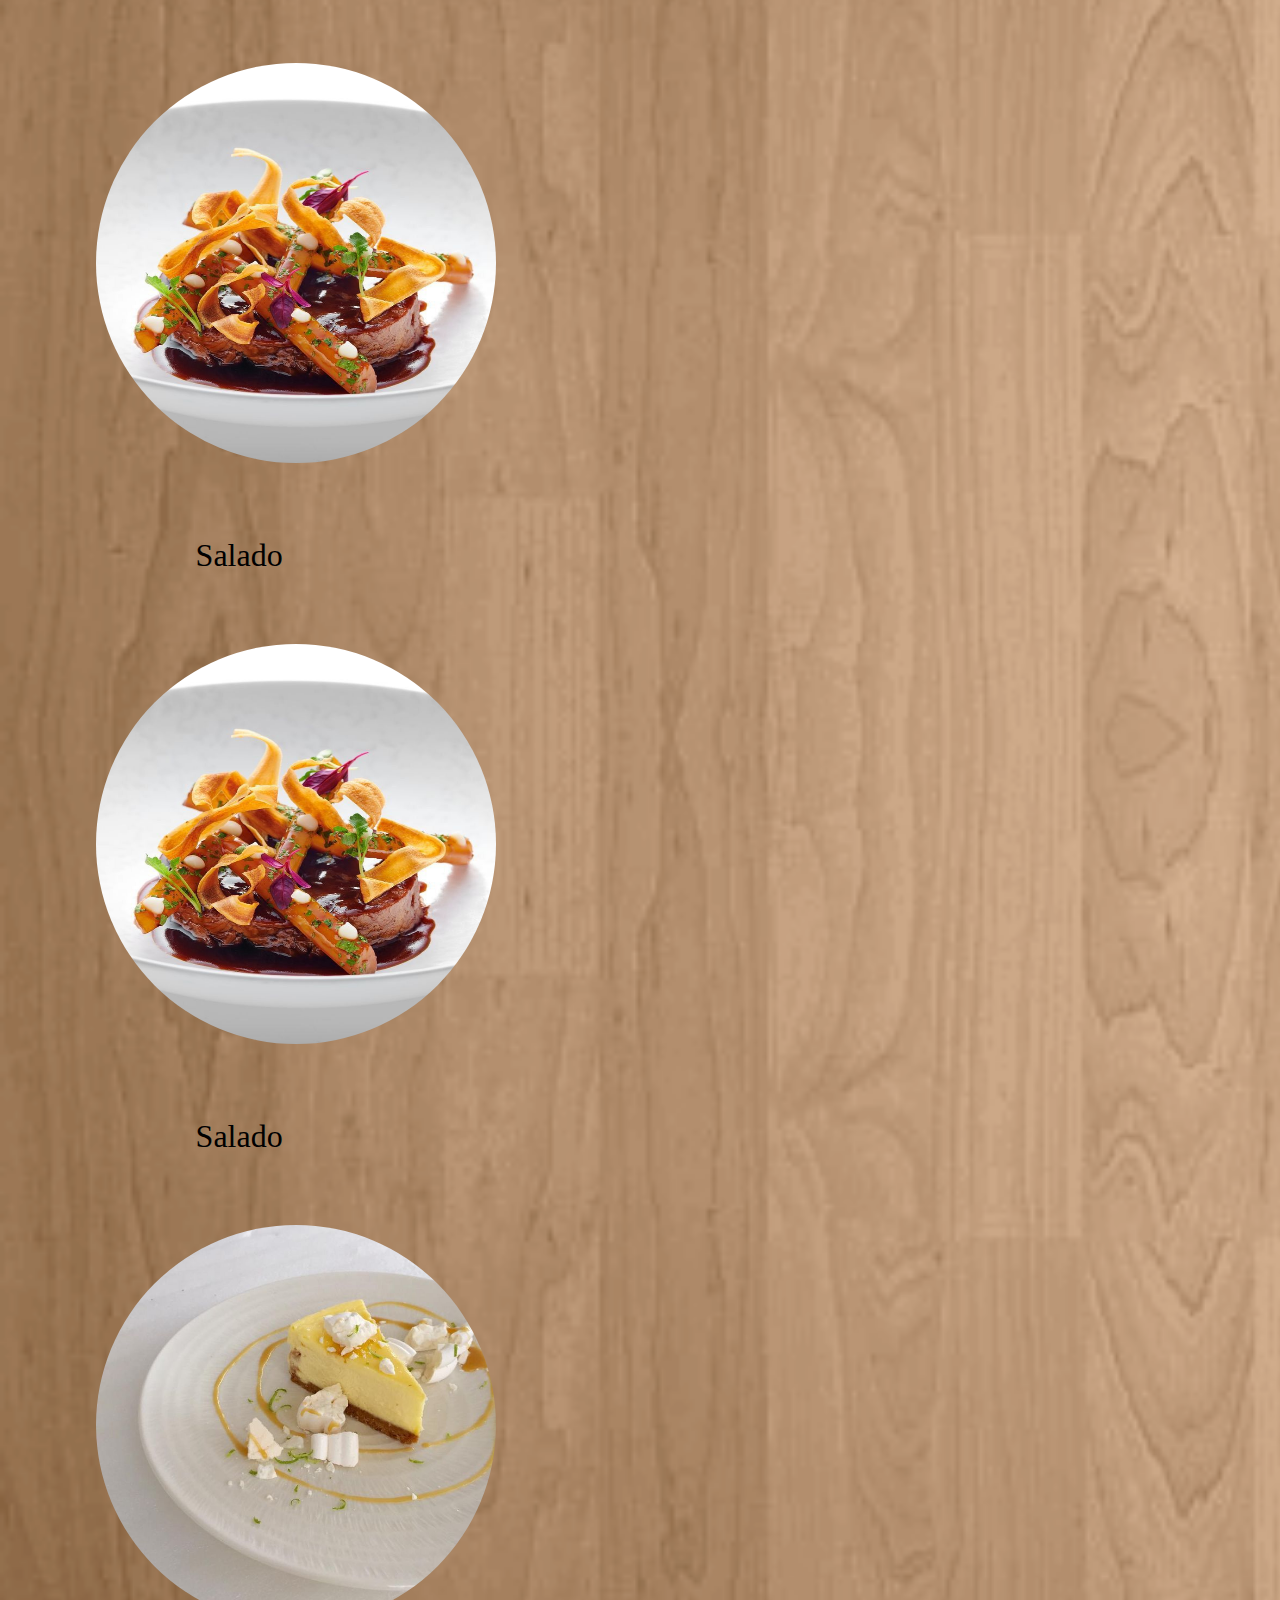
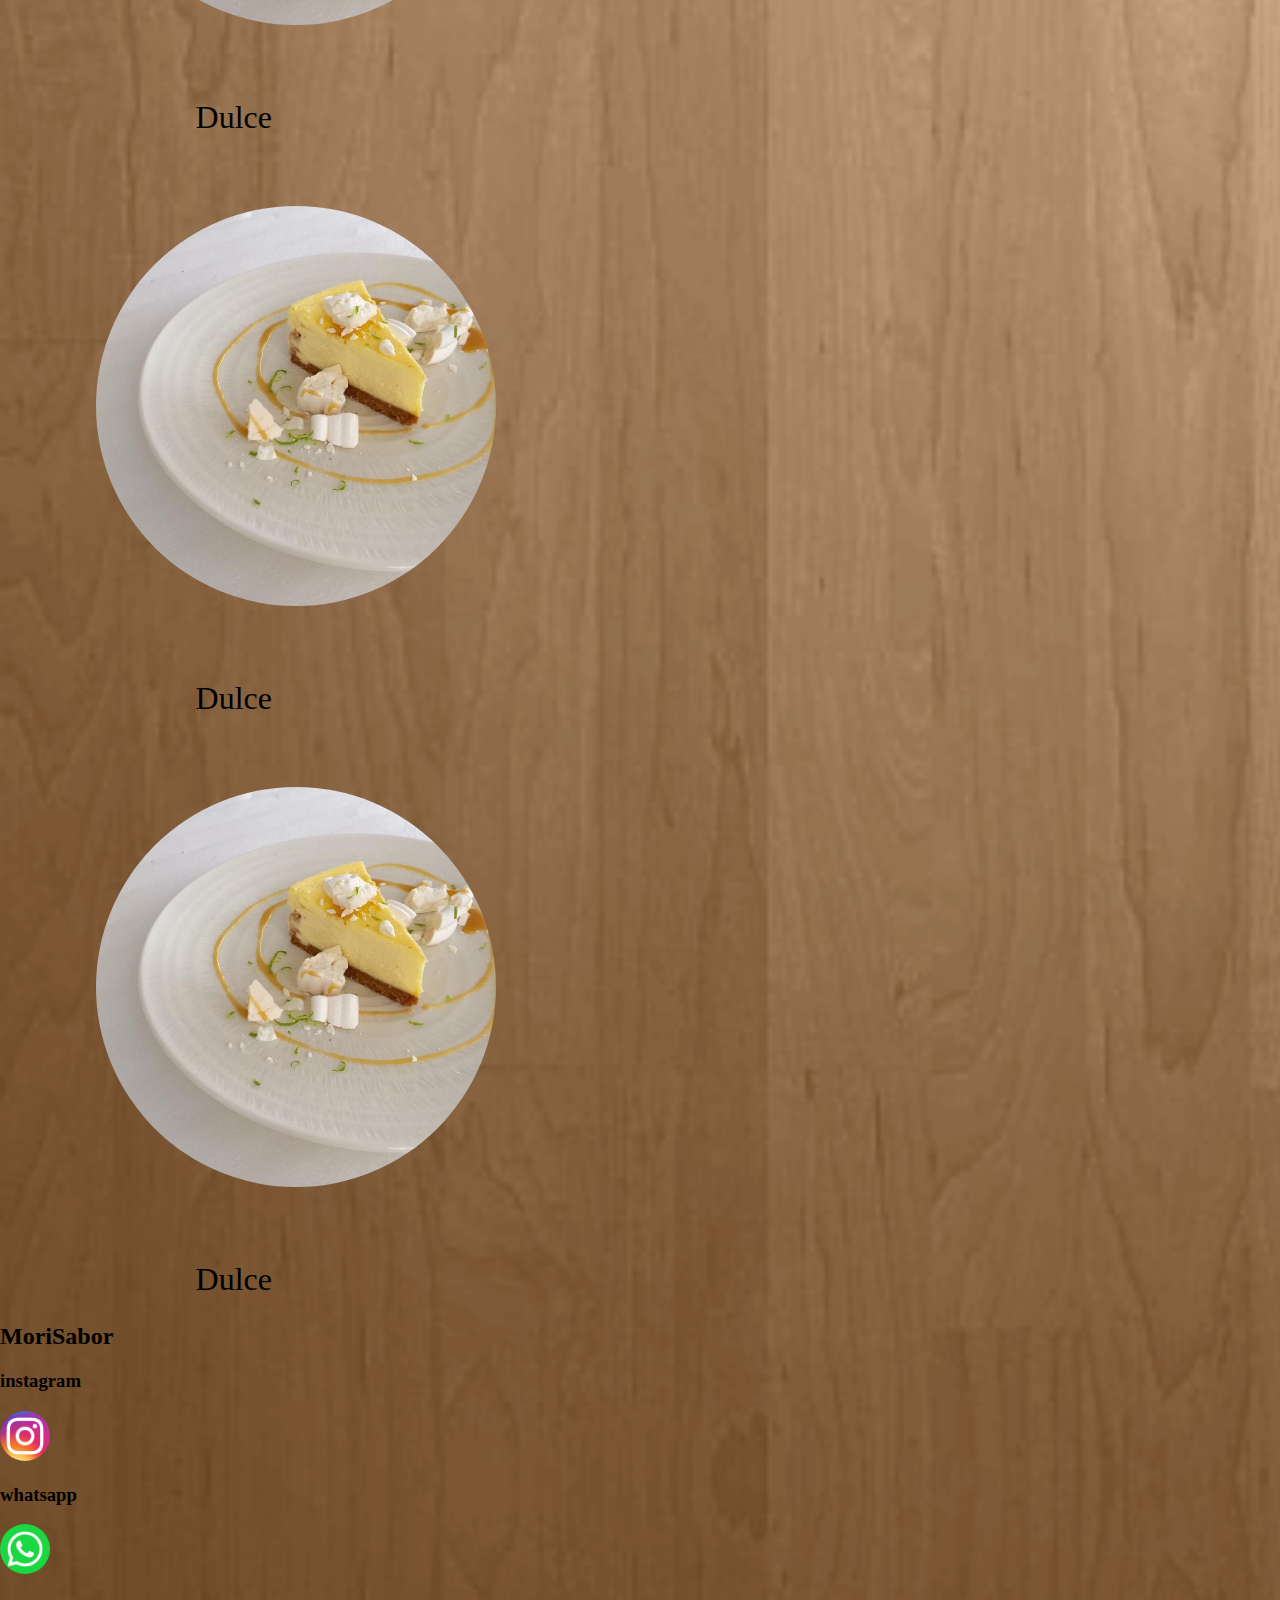
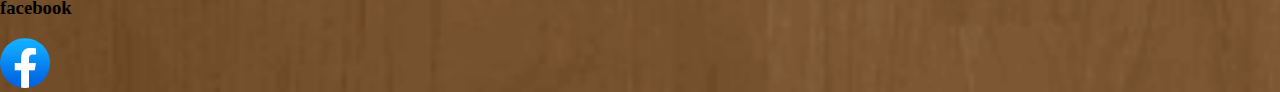
==== commit e9903772: "editando inicio" ====
--- a/index.html
+++ b/index.html
@@ -15,7 +15,8 @@
 
 </head>
 <body>
-	<header class="conteiner">
+
+	<header class="conteiner-fluid">
 		<nav class="navbar navbar-expand-lg bg-body-tertiary">
 			<div class="container-fluid">
 			  <a class="navbar-brand" href="#"><img src="./imagenes/logo3.jpg" alt="MoriSabor" class="icono"></a>
@@ -46,11 +47,8 @@
 		  </nav>
 	</header>
 	<h1 class="margin_titulo">Inicio</h1>
-	<div class="container">
-		
-	</div>
-	<div class="container">
-		<img src="imagenes/cocina .jpg"   class="imagen_inicio" alt="cocina"  class="row" >
+	<div class="contenedor">
+		<img src="imagenes/cocina .jpg"   class="imagen_inicio " alt="cocina" >
 	</div>
 	<div class="container">
 	<article class="row">
@@ -102,6 +100,7 @@
 	</footer>
     </div>
     <script src="https://cdn.jsdelivr.net/npm/bootstrap@5.3.0-alpha1/dist/js/bootstrap.bundle.min.js" integrity="sha384-w76AqPfDkMBDXo30jS1Sgez6pr3x5MlQ1ZAGC+nuZB+EYdgRZgiwxhTBTkF7CXvN" crossorigin="anonymous"></script>
+	
 
 </body>
 </htmsm--- a/css/main.css
+++ b/css/main.css
@@ -106,12 +106,16 @@
   height: auto;
   border: solid 10px rgb(162, 235, 181);
 }
-
+.contenedor{
+  width: 75vw;
+  max-width: 10000px;
+  min-width: 320px;
+  margin: auto;
+  }
 .imagen_inicio {
   width: 100%;
-  height: 100%;
   padding: 10px;
-  align-items: center;
+ 
 }
 
 .icono {
@@ -254,4 +258,5 @@
   border-radius: 0%;
 }
 
+
 /*# sourceMappingURL=main.css.map */
